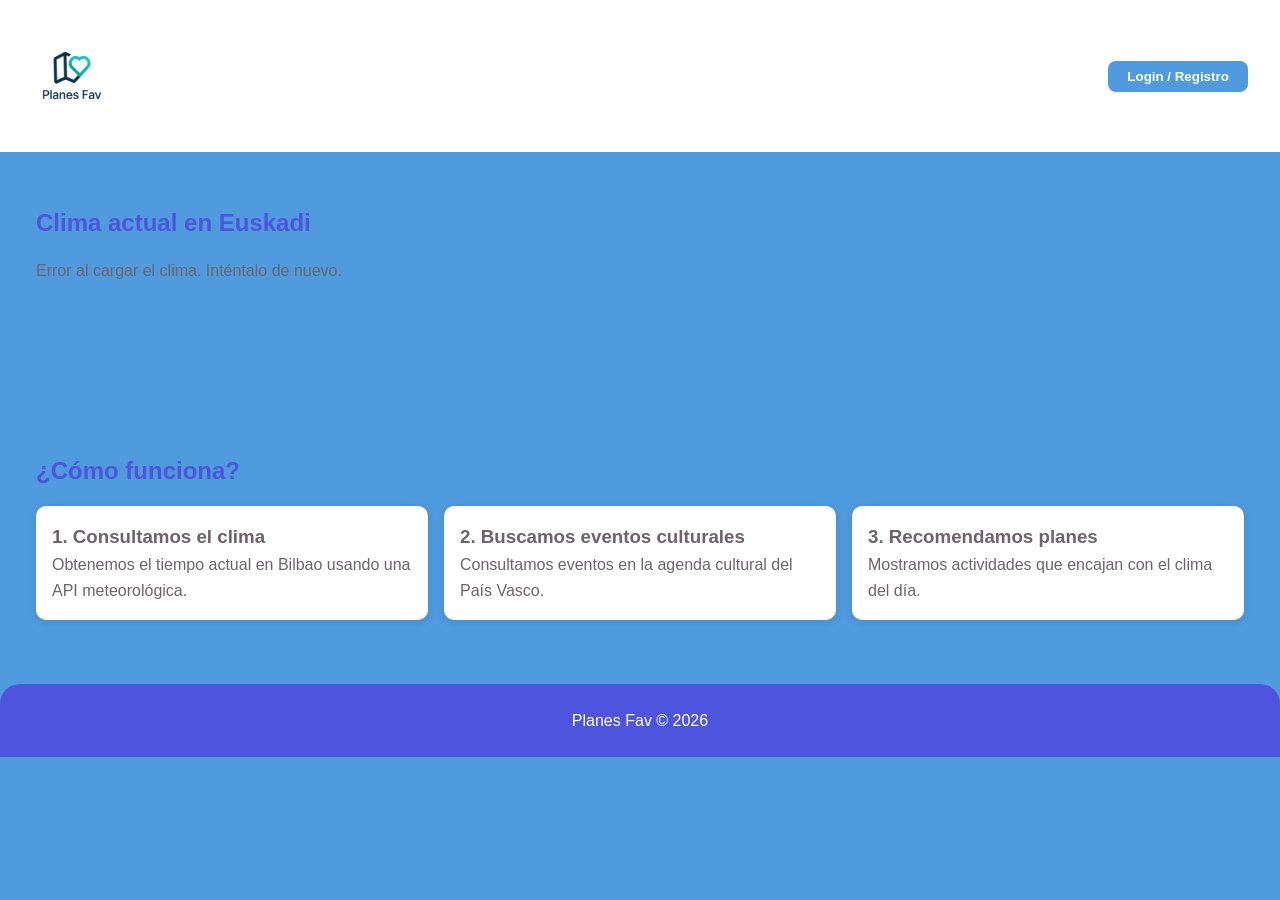
==== index.html @ 7e0f0c66 "Merge remote-tracking branch 'origin/dev' into PLANES-6/login" ====
<!DOCTYPE html>
<html lang="es">

<head>
  <meta charset="UTF-8">
  <meta name="viewport" content="width=device-width, initial-scale=1.0">
  <title>Planes Fav</title>

  <link rel="icon" type="image/x-icon" href="./assets/favicon.ico">
  <link rel="stylesheet" href="src/css/index.css">
  <link rel="stylesheet" href="src/css/definir-card.css">

</head>

<body>

  <nav class="navbar">

    <div class="nav-left">
      <a href="index.html">
        <img src="assets/img/planes.png" alt="Planes Fav logo" class="logo">
      </a>
    </div>

    <div class="nav-right">
      <button class="login-btn" onclick="location.href='login.html'">Login / Registro</button>
    </div>

  </nav>

  <!-- <section class="hero">
    <h1>Descubre planes culturales según el clima en Euskadi</h1>
    <p>Consulta el tiempo actual y encuentra eventos culturales que se adapten al clima del día.</p>
    <button class="cta-btn" onclick="location.href='eventos.html'">Explorar planes</button>
  </section> -->

  <section id="weather">
    <h2>Clima actual en Euskadi</h2>
    <div id="weather-info">
      <p>Cargando clima...</p>
    </div>
  </section>

  <main id="view-container">
  </main>

  <section id="about">
    <h2>¿Cómo funciona?</h2>
    <div class="steps">
      <div class="step">
        <h3>1. Consultamos el clima</h3>
        <p>Obtenemos el tiempo actual en Bilbao usando una API meteorológica.</p>
      </div>
      <div class="step">
        <h3>2. Buscamos eventos culturales</h3>
        <p>Consultamos eventos en la agenda cultural del País Vasco.</p>
      </div>
      <div class="step">
        <h3>3. Recomendamos planes</h3>
        <p>Mostramos actividades que encajan con el clima del día.</p>
      </div>
    </div>
  </section>

  <footer>
    <p>Planes Fav © 2026</p>
  </footer>

  <script type="module" src="src/js/index.js"></script>
  <script type="module" src="src/js/definir-card.js"></script>



</body>

</html>
---- src/css/index.css ----
:root {
  --primary: #145996;
  --secondary: #4F9BDE;
  --bg-card: #ffffff;
  --text-main: #6E636B;
  --font-main: 'Arial', sans-serif;
}

/* Reset básico */
* {
  margin: 0;
  padding: 0;
  box-sizing: border-box;
}

body {
  font-family: var(--font-main);
  color: var(--text-main);
  line-height: 1.6;
  background-color: var(--bg-card);
}

/* NAVBAR */
.navbar {
  display: flex;
  justify-content: space-between;
  align-items: center;
  padding: 0.5rem 1rem;
  background-color: var(--bg-card);
  color: var(--primary);
}

.nav-left a {
  display: flex;
  align-items: center;
}

.nav-left .logo {
  width: 135px;
  height: auto;
  object-fit: contain;
}

.nav-right a {
  display: flex;
  align-items: center;
  text-decoration: none;
}


.login-btn {
  background-color: var(--secondary);
  color: white;
  border: none;
  padding: 0.5rem 1.2rem;
  border-radius: 8px;
  cursor: pointer;
  font-weight: bold;
  transition: 0.3s;
}

.login-btn:hover {
  background-color: #3a7ac1;
}

/* HERO */
.hero {
  text-align: center;
  max-width: 100%;
  padding: 4rem 1rem;
  margin: 0;
  background: #4F9BDE;
  color: white;
  border-radius: 0 0 20px 20px;
}

.hero h1 {
  font-size: 2.2rem;
  margin-bottom: 1rem;
}

.hero p {
  font-size: 1rem;
  margin-bottom: 1.5rem;
}

.cta-btn {
  background-color: var(--primary);
  color: white;
  border: none;
  margin-top: 15px;
  padding: 0.8rem 1.8rem;
  border-radius: 8px;
  cursor: pointer;
  font-weight: bold;
  transition: 0.3s;
}

.cta-btn:hover {
  background-color: #3a7ac1;
}

/* SECCIONES */
section {
  padding: 2rem 1rem;
  max-width: 100%;
  margin: 20px;
}

h2 {
  color: var(--primary);
  margin-bottom: 1rem;
  text-align: left;
}

.steps {
  display: flex;
  flex-direction: column;
  gap: 1rem;
}

.step {
  background-color: var(--bg-card);
  padding: 1rem;
  border-radius: 10px;
  box-shadow: 0px 2px 8px rgba(0, 0, 0, 0.1);
}

/* FOOTER */
footer {
  text-align: center;
  padding: 1.5rem;
  background-color: var(--primary);
  color: white;
  margin-top: 2rem;
  border-top-left-radius: 20px;
  border-top-right-radius: 20px;
}

/* RESPONSIVE */
@media(min-width: 768px) {
  .steps {
    flex-direction: row;
    justify-content: space-between;
  }

  .step {
    flex: 1;
  }

  .hero h1 {
    font-size: 2.8rem;
  }

  .hero p {
    font-size: 1.2rem;
  }

  .cta-btn {
    font-size: 1rem;
    padding: 0.8rem 2rem;
  }
}

@media(max-width: 480px) {
  .navbar {
    flex-direction: column;
    gap: 0.5rem;
    padding: 1rem;
  }

  .nav-left,
  .nav-right {
    justify-content: center;
  }

  .hero h1 {
    font-size: 1.6rem;
  }

  .hero p {
    font-size: 0.95rem;
  }

  .cta-btn,
  .login-btn {
    width: 100%;
    text-align: center;
  }
}
---- src/css/definir-card.css ----
:root {
    --primary: #4F54DE;
    --secondary: #4F9BDE;
    --bg-card: #ffffff;
    --text-main: #6E636B;

}

/* Diseño para Móvil (Base) */
body {
    background: var(--secondary);
}

.card {
    background: var(--bg-card);
    border-radius: 1rem;
    overflow: hidden;
    box-shadow: 0 10px 15px -3px rgba(0, 0, 0, 0.1);
    display: flex;
    flex-direction: column;
    margin: 1rem;
}

.card-header {
    position: relative;
    height: 200px;
}

.card-img {
    width: 100%;
    height: 100%;
    object-fit: cover;
}

.card-content {
    display: flex;
    flex-direction: column;
    position: relative;
    padding-top: 30px;
}

.card-title {
    order: 1;
    margin-top: 0;
    font-size: 1.2rem;
    font-weight: bold;
}

.card-location {
    order: 2;
    position: absolute;
    bottom: 35px;
    margin: 0;
    font-size: 1rem;
}

.card-date {
    order: 3;
    margin-top: 15px;
    font-size: 0.85rem;
}

.type-event {
    width: 10%;
    position: absolute;
    bottom: 10px;
    left: 10px;
    color: var(--bg-card);
    display: flex;
    align-items: center;
}

/* Badge de iconFav */
.icon-fav {
    width: 7%;
    position: absolute;
    top: 10px;
    right: 10px;
    color: var(--bg-card);
    background: var(--secondary);
    padding: 0.5rem;
    border-radius: 0.75rem;
    display: flex;
    align-items: center;
    cursor: pointer;
    user-select: none;
    transition: transform 0.2s transition;
}

.icon-fav svg {
    transition: all 0.3s ease;
    cursor: pointer;
    fill: none;
    stroke: currentColor;
}

/* Estado cuando se hace clic (Activo) */
.icon-fav.active {
    background: #ff4b5c;
    border-color: #ff4b5c;
}

.icon-fav.active svg {
    fill: white;
    stroke: white;
    transform: scale(1.2);
}

/* Ajustes para Desktop */

#view-container {
    display: grid;
    grid-template-columns: repeat(auto-fill, minmax(280px, 1fr));
    gap: 2rem;
    padding: 2rem;
    max-width: 1200px;
    margin: 0 auto;
}


@media (min-width: 768px) {
    .card {
        margin: 0;
        transition: transform 0.3s ease;
    }

    .card:hover {
        transform: translateY(-5px);
    }
}

/* NAVBAR */
.navbar {
    display: flex;
    justify-content: space-between;
    align-items: center;
    padding: 1rem 2rem;
    background-color: var(--bg-card);
    color: var(--primary);
}

.nav-left a {
    display: flex;
    align-items: center;
}

.nav-left .logo {
    width: 80px;
    height: auto;
    object-fit: contain;
}

.nav-right {
    display: flex;
    align-items: center;
}

.login-btn {
    background-color: var(--secondary);
    color: white;
    border: none;
    padding: 0.5rem 1.2rem;
    border-radius: 8px;
    cursor: pointer;
    font-weight: bold;
    transition: 0.3s;
}

.login-btn:hover {
    background-color: #3a7ac1;
}

/* FOOTER */
footer {
    text-align: center;
    padding: 1.5rem;
    background-color: var(--primary);
    color: white;
    margin-top: 2rem;
    border-top-left-radius: 20px;
    border-top-right-radius: 20px;
}
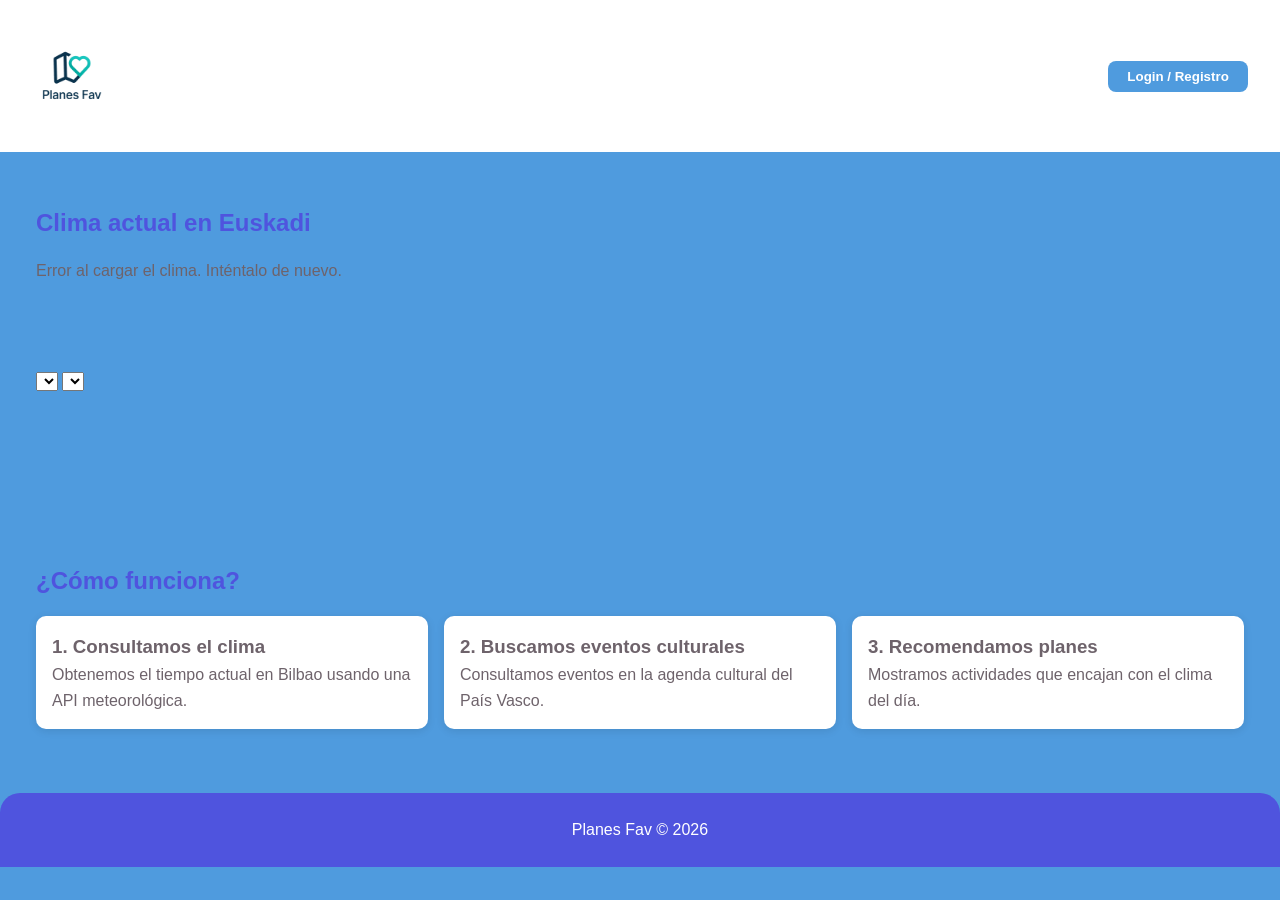
==== commit 30b8cbff: "cambios genericos" ====
--- a/index.html
+++ b/index.html
@@ -41,6 +41,13 @@
     </div>
   </section>
 
+  <section id="filter">
+    <select id="type"></select>
+    <select id="municipalities"></select>
+    <div id="date-filter"></div>
+  </section>
+
+
   <main id="view-container">
   </main>
 
@@ -66,10 +73,9 @@
     <p>Planes Fav © 2026</p>
   </footer>
 
-  <script type="module" src="src/js/index.js"></script>
-  <script type="module" src="src/js/definir-card.js"></script>
+  <script type="module" src="./src/js/index.js"></script>
 
-
+  <script type="module" src="./src/js/eventSearcher.js"></script>
 
 </body>
 
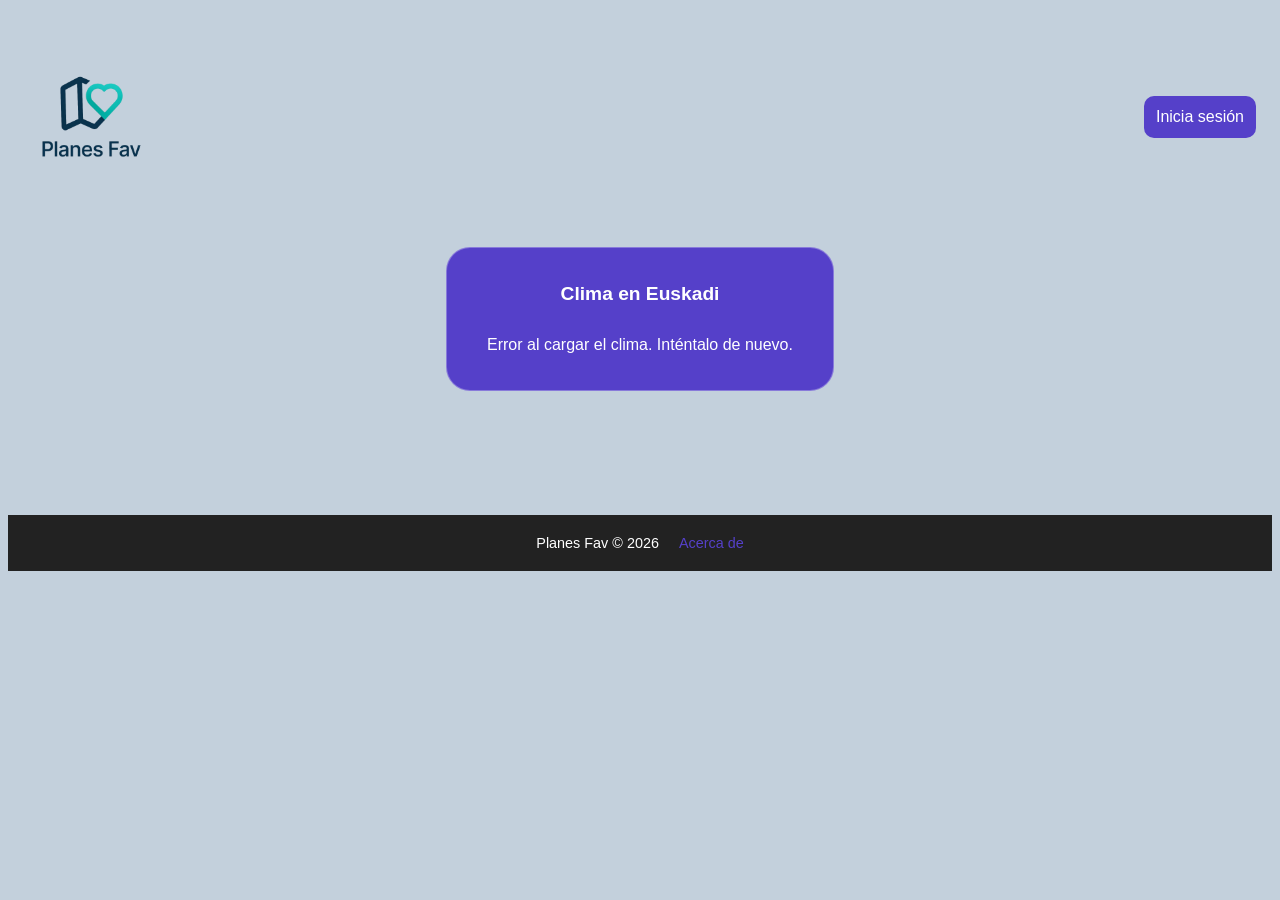
==== commit 95a6d465: "Cambaiar estilos del proyecto" ====
--- a/index.html
+++ b/index.html
@@ -8,7 +8,7 @@
 
   <link rel="icon" type="image/x-icon" href="./assets/favicon.ico">
   <link rel="stylesheet" href="src/css/index.css">
-  <link rel="stylesheet" href="src/css/definir-card.css">
+  <link rel="stylesheet" href="src/css/card.css">
 
 </head>
 
@@ -23,59 +23,27 @@
     </div>
 
     <div class="nav-right">
-      <button class="login-btn" onclick="location.href='login.html'">Login / Registro</button>
+      <button onclick="location.href='login.html'">Inicia sesión</button>
     </div>
 
   </nav>
 
-  <!-- <section class="hero">
-    <h1>Descubre planes culturales según el clima en Euskadi</h1>
-    <p>Consulta el tiempo actual y encuentra eventos culturales que se adapten al clima del día.</p>
-    <button class="cta-btn" onclick="location.href='eventos.html'">Explorar planes</button>
-  </section> -->
-
-  <section id="weather">
-    <h2>Clima actual en Euskadi</h2>
-    <div id="weather-info">
-      <p>Cargando clima...</p>
-    </div>
-  </section>
-
-  <section id="filter">
-    <select id="type"></select>
-    <select id="municipalities"></select>
-    <div id="date-filter"></div>
-  </section>
-
-
-  <main id="view-container">
-  </main>
-
-  <section id="about">
-    <h2>¿Cómo funciona?</h2>
-    <div class="steps">
-      <div class="step">
-        <h3>1. Consultamos el clima</h3>
-        <p>Obtenemos el tiempo actual en Bilbao usando una API meteorológica.</p>
-      </div>
-      <div class="step">
-        <h3>2. Buscamos eventos culturales</h3>
-        <p>Consultamos eventos en la agenda cultural del País Vasco.</p>
-      </div>
-      <div class="step">
-        <h3>3. Recomendamos planes</h3>
-        <p>Mostramos actividades que encajan con el clima del día.</p>
+  <section id="weather" class="weather-section">
+    <div class="weather-card">
+      <h2>Clima en Euskadi</h2>
+      <div id="weather-info" class="weather-content">
+        <p>Cargando clima...</p>
       </div>
     </div>
   </section>
 
-  <footer>
-    <p>Planes Fav © 2026</p>
-  </footer>
+  <main id="view-container"> </main>
 
-  <script type="module" src="./src/js/index.js"></script>
+  <footer class="footer" id="footer"> </footer>
 
-  <script type="module" src="./src/js/eventSearcher.js"></script>
+  <script type="module" src="src/js/index.js"></script>
+  <script type="module" src="src/js/definir-card.js"></script>
+  <script type="module" src="src/components/footer.js"></script>
 
 </body>
 
--- a/src/css/index.css
+++ b/src/css/index.css
@@ -1,24 +1,5 @@
-:root {
-  --primary: #145996;
-  --secondary: #4F9BDE;
-  --bg-card: #ffffff;
-  --text-main: #6E636B;
-  --font-main: 'Arial', sans-serif;
-}
+@import url('styles.css');
 
-/* Reset básico */
-* {
-  margin: 0;
-  padding: 0;
-  box-sizing: border-box;
-}
-
-body {
-  font-family: var(--font-main);
-  color: var(--text-main);
-  line-height: 1.6;
-  background-color: var(--bg-card);
-}
 
 /* NAVBAR */
 .navbar {
@@ -26,8 +7,6 @@
   justify-content: space-between;
   align-items: center;
   padding: 0.5rem 1rem;
-  background-color: var(--bg-card);
-  color: var(--primary);
 }
 
 .nav-left a {
@@ -44,123 +23,73 @@
 .nav-right a {
   display: flex;
   align-items: center;
-  text-decoration: none;
-}
-
-
-.login-btn {
-  background-color: var(--secondary);
-  color: white;
-  border: none;
-  padding: 0.5rem 1.2rem;
-  border-radius: 8px;
-  cursor: pointer;
-  font-weight: bold;
-  transition: 0.3s;
-}
-
-.login-btn:hover {
-  background-color: #3a7ac1;
-}
-
-/* HERO */
-.hero {
-  text-align: center;
-  max-width: 100%;
-  padding: 4rem 1rem;
-  margin: 0;
-  background: #4F9BDE;
-  color: white;
-  border-radius: 0 0 20px 20px;
-}
-
-.hero h1 {
-  font-size: 2.2rem;
-  margin-bottom: 1rem;
-}
-
-.hero p {
-  font-size: 1rem;
-  margin-bottom: 1.5rem;
-}
-
-.cta-btn {
-  background-color: var(--primary);
-  color: white;
-  border: none;
-  margin-top: 15px;
-  padding: 0.8rem 1.8rem;
-  border-radius: 8px;
-  cursor: pointer;
-  font-weight: bold;
-  transition: 0.3s;
-}
-
-.cta-btn:hover {
-  background-color: #3a7ac1;
 }
 
 /* SECCIONES */
-section {
-  padding: 2rem 1rem;
-  max-width: 100%;
-  margin: 20px;
+.weather-section {
+  display: flex;
+  justify-content: center;
+  padding: 20px;
 }
 
-h2 {
-  color: var(--primary);
-  margin-bottom: 1rem;
-  text-align: left;
+.weather-card {
+  background: var(--primary);
+  backdrop-filter: blur(8px);
+  border-radius: 24px;
+  padding: 20px 40px;
+  color: var(--bg-card);
+  border: 1px solid rgba(255, 255, 255, 0.3);
+  text-align: center;
 }
 
-.steps {
+.weather-card h2 {
+  font-size: 1.2rem;
+  margin-bottom: 15px;
+  font-weight: 600;
+}
+
+.weather-content {
+  display: flex;
+  gap: 30px;
+  justify-content: center;
+  align-items: center;
+}
+
+.weather-item {
   display: flex;
   flex-direction: column;
-  gap: 1rem;
+  gap: 4px;
 }
 
-.step {
-  background-color: var(--bg-card);
-  padding: 1rem;
-  border-radius: 10px;
-  box-shadow: 0px 2px 8px rgba(0, 0, 0, 0.1);
+.weather-item .label {
+  font-size: 0.7rem;
+  text-transform: uppercase;
+  letter-spacing: 1px;
+  opacity: 0.8;
+}
+
+.weather-item .value {
+  font-size: 1.1rem;
+  font-weight: 600;
 }
 
 /* FOOTER */
-footer {
-  text-align: center;
-  padding: 1.5rem;
-  background-color: var(--primary);
-  color: white;
-  margin-top: 2rem;
-  border-top-left-radius: 20px;
-  border-top-right-radius: 20px;
+.footer {
+  display: flex;
+  justify-content: center;
+  align-items: center;
+  gap: 20px;
+  padding: 20px;
+  margin-top: 40px;
+  background: #222;
+  color: #fff;
+  font-size: 0.9rem;
 }
 
-/* RESPONSIVE */
-@media(min-width: 768px) {
-  .steps {
-    flex-direction: row;
-    justify-content: space-between;
-  }
+.footer p {
+  margin: 0;
+}
 
-  .step {
-    flex: 1;
-  }
-
-  .hero h1 {
-    font-size: 2.8rem;
-  }
-
-  .hero p {
-    font-size: 1.2rem;
-  }
-
-  .cta-btn {
-    font-size: 1rem;
-    padding: 0.8rem 2rem;
-  }
-}
 
 @media(max-width: 480px) {
   .navbar {
@@ -174,15 +103,6 @@
     justify-content: center;
   }
 
-  .hero h1 {
-    font-size: 1.6rem;
-  }
-
-  .hero p {
-    font-size: 0.95rem;
-  }
-
-  .cta-btn,
   .login-btn {
     width: 100%;
     text-align: center;
--- a/src/css/card.css
+++ b/src/css/card.css
@@ -0,0 +1,174 @@
+@import url('styles.css');
+
+.card {
+    background: var(--bg-card);
+    border-radius: 20px;
+    overflow: hidden;
+    box-shadow: 0 10px 25px rgba(0, 0, 0, 0.1);
+    margin: 15px;
+    font-family: sans-serif;
+}
+
+.card-header {
+    position: relative;
+    height: 200px;
+}
+
+.card-img {
+    width: 100%;
+    height: 100%;
+    object-fit: cover;
+}
+
+.icon-fav {
+    position: absolute;
+    top: 15px;
+    right: 15px;
+    background: rgba(255, 255, 255, 0.8);
+    padding: 8px;
+    border-radius: 50%;
+    width: 35px;
+    height: 35px;
+    display: flex;
+    align-items: center;
+}
+
+.icon-fav svg {
+    transition: all 0.3s ease;
+    cursor: pointer;
+    fill: none;
+    stroke: currentColor;
+}
+
+.icon-fav.active {
+    background: var(--icon-fav);
+    border-color: var(--icon-fav);
+}
+
+.icon-fav.active svg {
+    fill: var(--bg-card);
+    stroke: var(--bg-card);
+    transform: scale(1.2);
+}
+
+.type-badge {
+    position: absolute;
+    bottom: 15px;
+    left: 15px;
+    background: var(--primary);
+    color: var(--bg-card);
+    padding: 4px 12px;
+    border-radius: 10px;
+    font-size: 0.8rem;
+    font-weight: bold;
+}
+
+.card-content {
+    padding: 20px;
+}
+
+.card-title-details {
+    margin: 0;
+    font-size: 1.4rem;
+    color: var(--text-main);
+}
+
+.card-title {
+    font-size: 1.4rem;
+    color: var(--text-main);
+    margin: 0;
+    line-height: 1.2;
+    display: -webkit-box;
+    line-clamp: 1;
+    -webkit-line-clamp: 2;
+    -webkit-box-orient: vertical;
+    overflow: hidden;
+    text-overflow: ellipsis;
+}
+
+.card-location {
+    color: var(--text-main);
+    font-size: 0.9rem;
+    margin: 5px 0 15px 0;
+}
+
+.card-dates {
+    display: flex;
+    justify-content: space-between;
+    align-items: center;
+    background: var(--text-light);
+    padding: 10px;
+    border-radius: 12px;
+    margin-bottom: 15px;
+}
+
+.card-date {
+    order: 3;
+    margin-top: 15px;
+    font-size: 0.85rem;
+}
+
+.date-item {
+    display: flex;
+    flex-direction: column;
+    text-align: center;
+    flex: 1;
+}
+
+.date-item small {
+    font-size: 0.6rem;
+    color: var(--text-light);
+    letter-spacing: 1px;
+}
+
+.date-item span {
+    font-size: 0.85rem;
+    font-weight: bold;
+    color: var(--text-main);
+}
+
+.date-sep {
+    width: 1px;
+    height: 20px;
+    background: #d1d5db;
+}
+
+.card-description {
+    font-size: 0.95rem;
+    line-height: 1.5;
+    color: #4b5563;
+    margin-bottom: 20px;
+}
+
+.card-footer {
+    display: flex;
+    justify-content: space-between;
+    align-items: center;
+    border-top: 1px solid var(--text-light);
+    padding-top: 15px;
+}
+
+.price-tag {
+    font-size: 1.2rem;
+    font-weight: 800;
+    color: var(--primary);
+}
+
+.btn-buy {
+    background: var(--primary);
+    color: var(--bg-card);
+    ;
+    text-decoration: none;
+    padding: 10px 20px;
+    border-radius: 10px;
+    font-weight: bold;
+}
+
+#view-container {
+    display: grid;
+    grid-template-columns: repeat(auto-fill, minmax(280px, 1fr));
+    gap: 2rem;
+    padding: 2rem;
+    max-width: 1200px;
+    margin: 0 auto;
+}
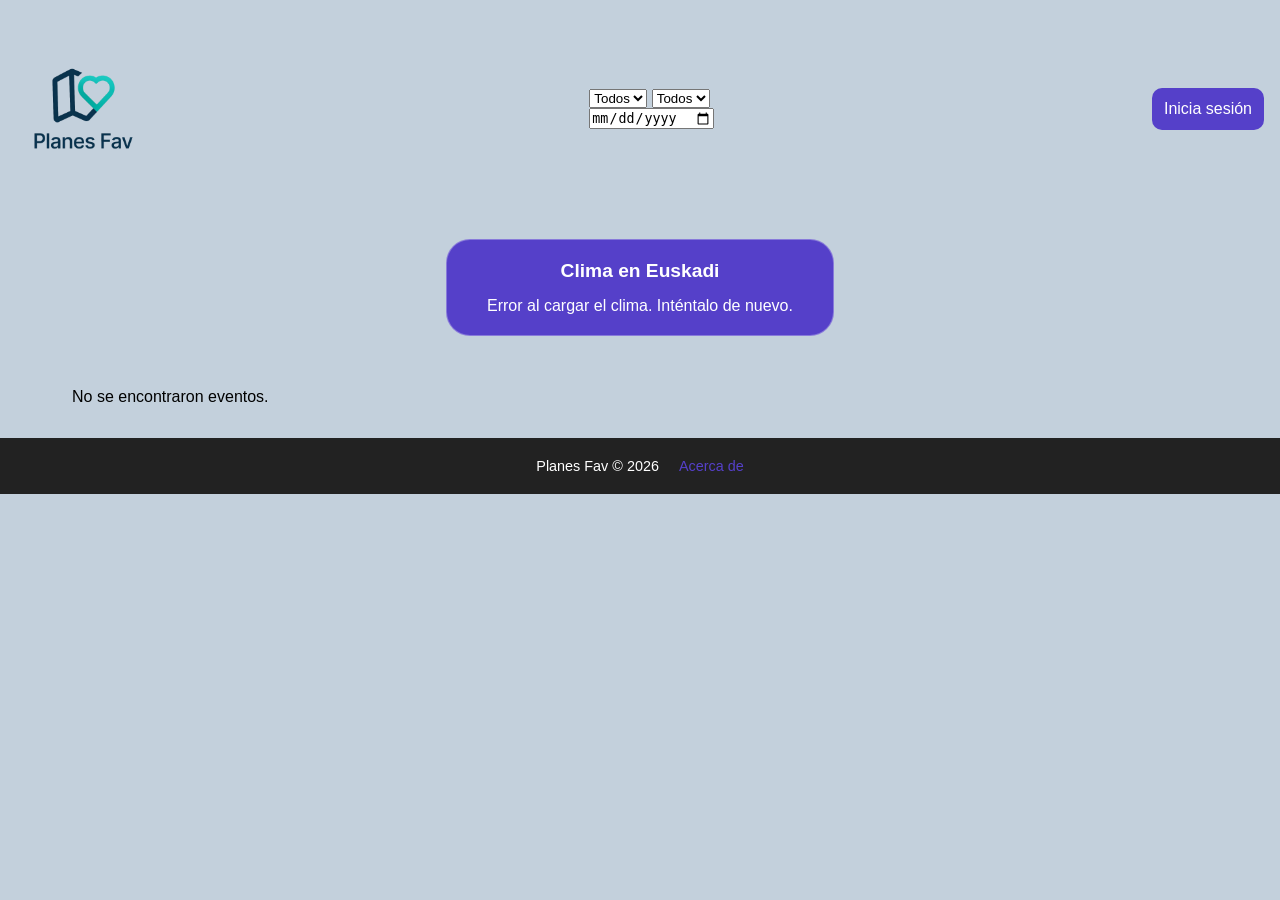
==== commit a35ccf2e: "Cambaiar estilos del proyecto" ====
--- a/index.html
+++ b/index.html
@@ -21,7 +21,11 @@
         <img src="assets/img/planes.png" alt="Planes Fav logo" class="logo">
       </a>
     </div>
-
+    <section id="filter">
+      <select id="type"></select>
+      <select id="municipalities"></select>
+      <div id="date-filter"></div>
+    </section>
     <div class="nav-right">
       <button onclick="location.href='login.html'">Inicia sesión</button>
     </div>
@@ -44,6 +48,8 @@
   <script type="module" src="src/js/index.js"></script>
   <script type="module" src="src/js/definir-card.js"></script>
   <script type="module" src="src/components/footer.js"></script>
+  <script type="module" src="./src/js/eventSearcher.js"></script>
+
 
 </body>
 
--- a/src/css/index.css
+++ b/src/css/index.css
@@ -80,7 +80,7 @@
   align-items: center;
   gap: 20px;
   padding: 20px;
-  margin-top: 40px;
+  margin-top: auto;
   background: #222;
   color: #fff;
   font-size: 0.9rem;
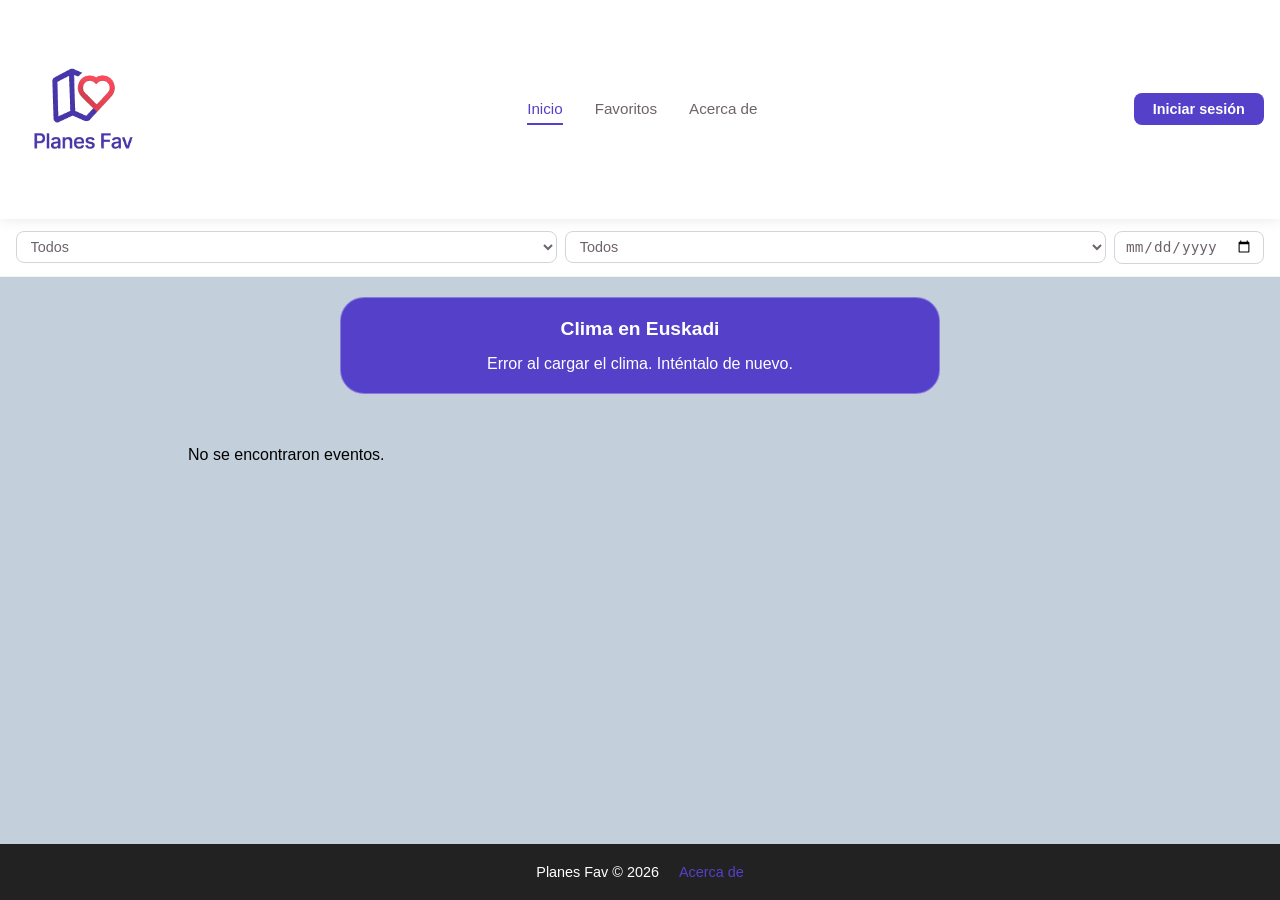
==== commit 55031f13: "Añade página de favoritos (favorites.html) y conecta con lógica de favoritos para renderizar cards  " ====
--- a/index.html
+++ b/index.html
@@ -4,33 +4,24 @@
 <head>
   <meta charset="UTF-8">
   <meta name="viewport" content="width=device-width, initial-scale=1.0">
-  <title>Planes Fav</title>
+  <title>Home</title>
 
   <link rel="icon" type="image/x-icon" href="./assets/favicon.ico">
+  <link rel="stylesheet" href="src/css/styles.css">
+  <link rel="stylesheet" href="src/css/nav.css">
   <link rel="stylesheet" href="src/css/index.css">
   <link rel="stylesheet" href="src/css/card.css">
-
 </head>
 
 <body>
 
-  <nav class="navbar">
+  <nav class="navbar" id="navbar"></nav>
 
-    <div class="nav-left">
-      <a href="index.html">
-        <img src="assets/img/planes.png" alt="Planes Fav logo" class="logo">
-      </a>
-    </div>
-    <section id="filter">
-      <select id="type"></select>
-      <select id="municipalities"></select>
-      <div id="date-filter"></div>
-    </section>
-    <div class="nav-right">
-      <button onclick="location.href='login.html'">Inicia sesión</button>
-    </div>
-
-  </nav>
+  <section id="filter" class="filter-bar">
+    <select id="type"></select>
+    <select id="municipalities"></select>
+    <div id="date-filter"></div>
+  </section>
 
   <section id="weather" class="weather-section">
     <div class="weather-card">
@@ -41,16 +32,16 @@
     </div>
   </section>
 
-  <main id="view-container"> </main>
+  <main id="view-container"></main>
 
-  <footer class="footer" id="footer"> </footer>
+  <footer class="footer" id="footer"></footer>
 
+  <script src="src/components/nav.js"></script>
   <script type="module" src="src/js/index.js"></script>
   <script type="module" src="src/js/definir-card.js"></script>
   <script type="module" src="src/components/footer.js"></script>
   <script type="module" src="./src/js/eventSearcher.js"></script>
 
-
 </body>
 
 </html>
--- a/src/css/styles.css
+++ b/src/css/styles.css
@@ -0,0 +1,52 @@
+:root {
+    --primary: #5540C9;
+    --secondary: #c3d0dc;
+    --bg-btn-hover: #6366f1;
+    --bg-card: #ffffff;
+    --text-main: #6E636B;
+    --text-light: #f3f4f6;
+    --icon-fav: #ff4b5c;
+}
+
+* {
+    box-sizing: border-box;
+    padding: 0;
+    margin: 0;
+}
+
+body {
+    background: var(--secondary);
+    font-family: sans-serif;
+    min-height: 100vh;
+    display: flex;
+    flex-direction: column;
+}
+
+main,
+.page-main {
+    flex: 1;
+}
+
+button {
+    width: 100%;
+    padding: 12px;
+    background-color: var(--primary);
+    color: var(--bg-card);
+    border: none;
+    border-radius: 10px;
+    cursor: pointer;
+    font-size: 16px;
+}
+
+button:hover {
+    background-color: var(--bg-btn-hover);
+}
+
+a {
+    color: var(--primary);
+    text-decoration: none;
+}
+
+a:hover {
+    color: var(--bg-btn-hover);
+}
--- a/src/css/nav.css
+++ b/src/css/nav.css
@@ -0,0 +1,113 @@
+.navbar {
+    display: flex;
+    justify-content: space-between;
+    align-items: center;
+    padding: 0.75rem 2rem;
+    background: var(--bg-card);
+    box-shadow: 0 2px 12px rgba(0, 0, 0, 0.08);
+    position: sticky;
+    top: 0;
+    z-index: 100;
+}
+
+.nav-left .logo {
+    width: 120px;
+    height: auto;
+    object-fit: contain;
+    display: block;
+}
+
+.nav-links {
+    display: flex;
+    gap: 2rem;
+    align-items: center;
+}
+
+.nav-links a {
+    color: var(--text-main);
+    font-weight: 500;
+    font-size: 0.95rem;
+    padding: 0.4rem 0;
+    border-bottom: 2px solid transparent;
+    transition: 0.2s;
+}
+
+.nav-links a:hover,
+.nav-links a.active {
+    color: var(--primary);
+    border-bottom-color: var(--primary);
+}
+
+.nav-right {
+    display: flex;
+    align-items: center;
+    gap: 1rem;
+}
+
+.nav-user {
+    display: flex;
+    align-items: center;
+    gap: 0.75rem;
+}
+
+.nav-username {
+    font-size: 0.9rem;
+    color: var(--text-main);
+    font-weight: 500;
+}
+
+.btn-login,
+.btn-logout {
+    width: auto;
+    padding: 0.5rem 1.2rem;
+    font-size: 0.9rem;
+    border-radius: 8px;
+    cursor: pointer;
+    font-weight: 600;
+    transition: 0.2s;
+}
+
+.btn-login {
+    background: var(--primary);
+    color: var(--bg-card);
+    border: none;
+}
+
+.btn-login:hover {
+    background: var(--bg-btn-hover);
+}
+
+.btn-logout {
+    background: transparent;
+    color: var(--primary);
+    border: 2px solid var(--primary);
+}
+
+.btn-logout:hover {
+    background: var(--primary);
+    color: var(--bg-card);
+}
+
+@media (max-width: 600px) {
+    .navbar {
+        flex-wrap: wrap;
+        gap: 0.75rem;
+        padding: 0.75rem 1rem;
+    }
+
+    .nav-links {
+        order: 3;
+        width: 100%;
+        justify-content: center;
+        gap: 1.5rem;
+    }
+
+    .nav-left,
+    .nav-right {
+        flex: 1;
+    }
+
+    .nav-right {
+        justify-content: flex-end;
+    }
+}
--- a/src/css/index.css
+++ b/src/css/index.css
@@ -1,7 +1,5 @@
 @import url('styles.css');
 
-
-/* NAVBAR */
 .navbar {
   display: flex;
   justify-content: space-between;
@@ -25,7 +23,28 @@
   align-items: center;
 }
 
-/* SECCIONES */
+.filter-bar {
+  display: flex;
+  flex-wrap: wrap;
+  gap: 0.5rem;
+  align-items: center;
+  padding: 0.75rem 1rem;
+  background: var(--bg-card);
+  border-bottom: 1px solid var(--text-light);
+}
+ 
+.filter-bar select,
+.filter-bar input[type="date"] {
+  flex: 1 1 140px;
+  min-width: 0;
+  padding: 0.4rem 0.6rem;
+  border: 1px solid #d1d5db;
+  border-radius: 8px;
+  font-size: 0.9rem;
+  background: white;
+  color: var(--text-main);
+}
+
 .weather-section {
   display: flex;
   justify-content: center;
@@ -40,6 +59,8 @@
   color: var(--bg-card);
   border: 1px solid rgba(255, 255, 255, 0.3);
   text-align: center;
+  width: 100%;
+  max-width: 600px;
 }
 
 .weather-card h2 {
@@ -73,7 +94,6 @@
   font-weight: 600;
 }
 
-/* FOOTER */
 .footer {
   display: flex;
   justify-content: center;
@@ -90,8 +110,7 @@
   margin: 0;
 }
 
-
-@media(max-width: 480px) {
+@media(max-width: 540px) {
   .navbar {
     flex-direction: column;
     gap: 0.5rem;
@@ -107,4 +126,24 @@
     width: 100%;
     text-align: center;
   }
+
+  .filter-bar {
+    flex-direction: column;
+    align-items: stretch;
+  }
+ 
+  .filter-bar select,
+  .filter-bar input[type="date"] {
+    width: 100%;
+    flex: unset;
+  }
+
+    .weather-card {
+    padding: 16px 20px;
+  }
+ 
+  .weather-content {
+    gap: 16px;
+  }
+ 
 }
--- a/src/css/card.css
+++ b/src/css/card.css
@@ -157,7 +157,6 @@
 .btn-buy {
     background: var(--primary);
     color: var(--bg-card);
-    ;
     text-decoration: none;
     padding: 10px 20px;
     border-radius: 10px;
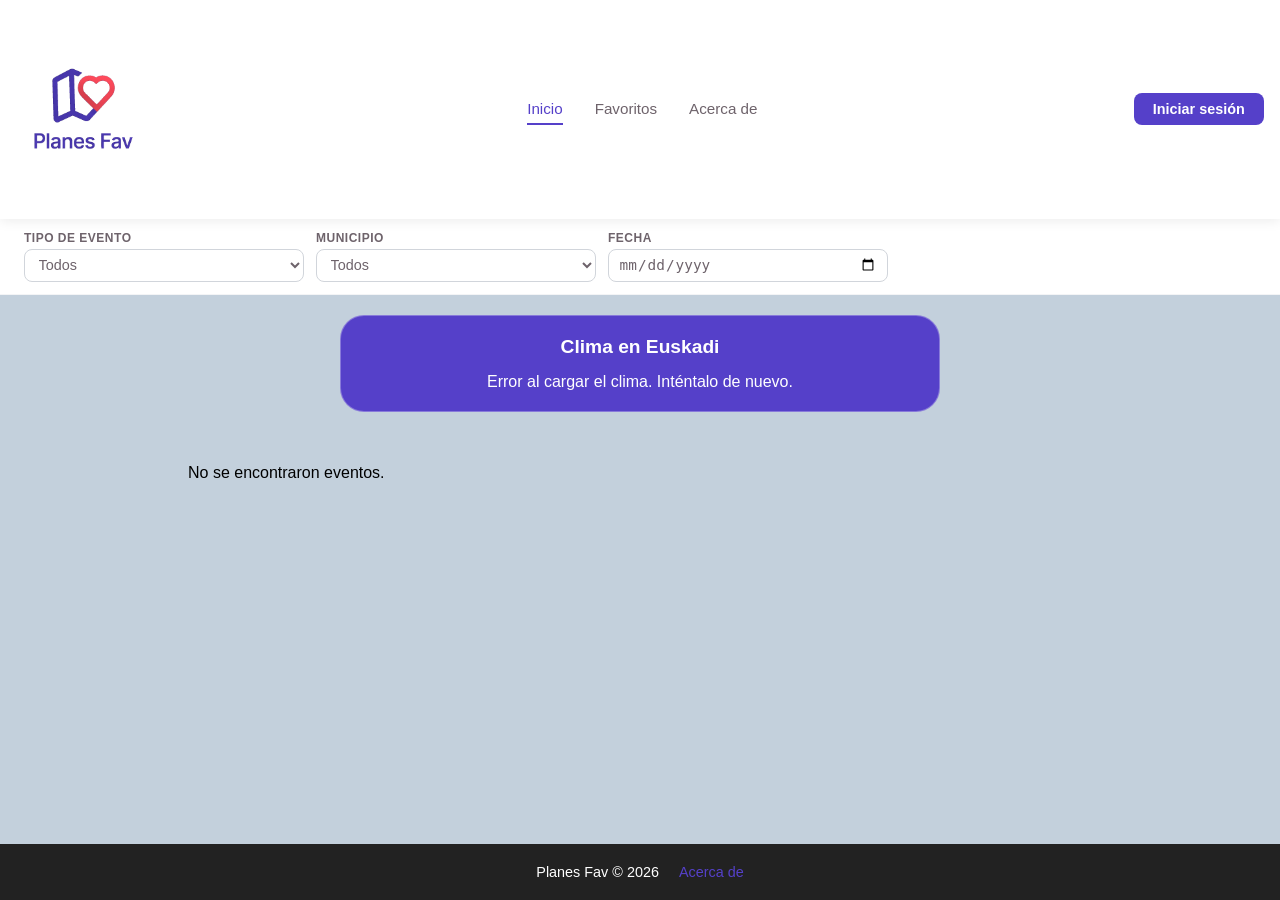
==== commit 8c287e18: "Cambios en estructura html, estilos css y lógica de la app" ====
--- a/index.html
+++ b/index.html
@@ -18,9 +18,18 @@
   <nav class="navbar" id="navbar"></nav>
 
   <section id="filter" class="filter-bar">
-    <select id="type"></select>
-    <select id="municipalities"></select>
-    <div id="date-filter"></div>
+    <label class="filter-label">
+      <span>Tipo de evento</span>
+      <select id="type"></select>
+    </label>
+    <label class="filter-label">
+      <span>Municipio</span>
+      <select id="municipalities"></select>
+    </label>
+    <label class="filter-label">
+      <span>Fecha</span>
+      <div id="date-filter"></div>
+    </label>
   </section>
 
   <section id="weather" class="weather-section">
--- a/src/css/index.css
+++ b/src/css/index.css
@@ -22,21 +22,38 @@
   display: flex;
   align-items: center;
 }
-
 .filter-bar {
   display: flex;
+  flex-direction: row;
   flex-wrap: wrap;
-  gap: 0.5rem;
-  align-items: center;
-  padding: 0.75rem 1rem;
+  gap: 0.75rem;
+  align-items: flex-end;
+  padding: 0.75rem 1.5rem;
   background: var(--bg-card);
   border-bottom: 1px solid var(--text-light);
 }
  
-.filter-bar select,
-.filter-bar input[type="date"] {
-  flex: 1 1 140px;
+.filter-label {
+  display: flex;
+  flex-direction: column;
+  gap: 0.25rem;
+  flex: 1 1 160px;
   min-width: 0;
+  max-width: 280px;
+}
+ 
+.filter-label span {
+  font-size: 0.75rem;
+  font-weight: 600;
+  color: var(--text-main);
+  text-transform: uppercase;
+  letter-spacing: 0.5px;
+}
+ 
+.filter-label select,
+.filter-label input[type="date"],
+.filter-label #date-filter input {
+  width: 100%;
   padding: 0.4rem 0.6rem;
   border: 1px solid #d1d5db;
   border-radius: 8px;
@@ -127,18 +144,17 @@
     text-align: center;
   }
 
-  .filter-bar {
+ .filter-bar {
     flex-direction: column;
-    align-items: stretch;
   }
  
-  .filter-bar select,
-  .filter-bar input[type="date"] {
+  .filter-label {
+    flex: unset;
     width: 100%;
-    flex: unset;
+    max-width: 100%;
   }
-
-    .weather-card {
+  
+  .weather-card {
     padding: 16px 20px;
   }
  
--- a/src/css/card.css
+++ b/src/css/card.css
@@ -170,4 +170,20 @@
     padding: 2rem;
     max-width: 1200px;
     margin: 0 auto;
+}
+
+@media (max-width: 540px) {
+  #view-container {
+    grid-template-columns: 1fr;
+    padding: 1rem;
+  }
+ 
+  .card {
+    margin: 0;
+    width: 100%;
+  }
+ 
+  .card-header {
+    height: 180px;
+  }
 }
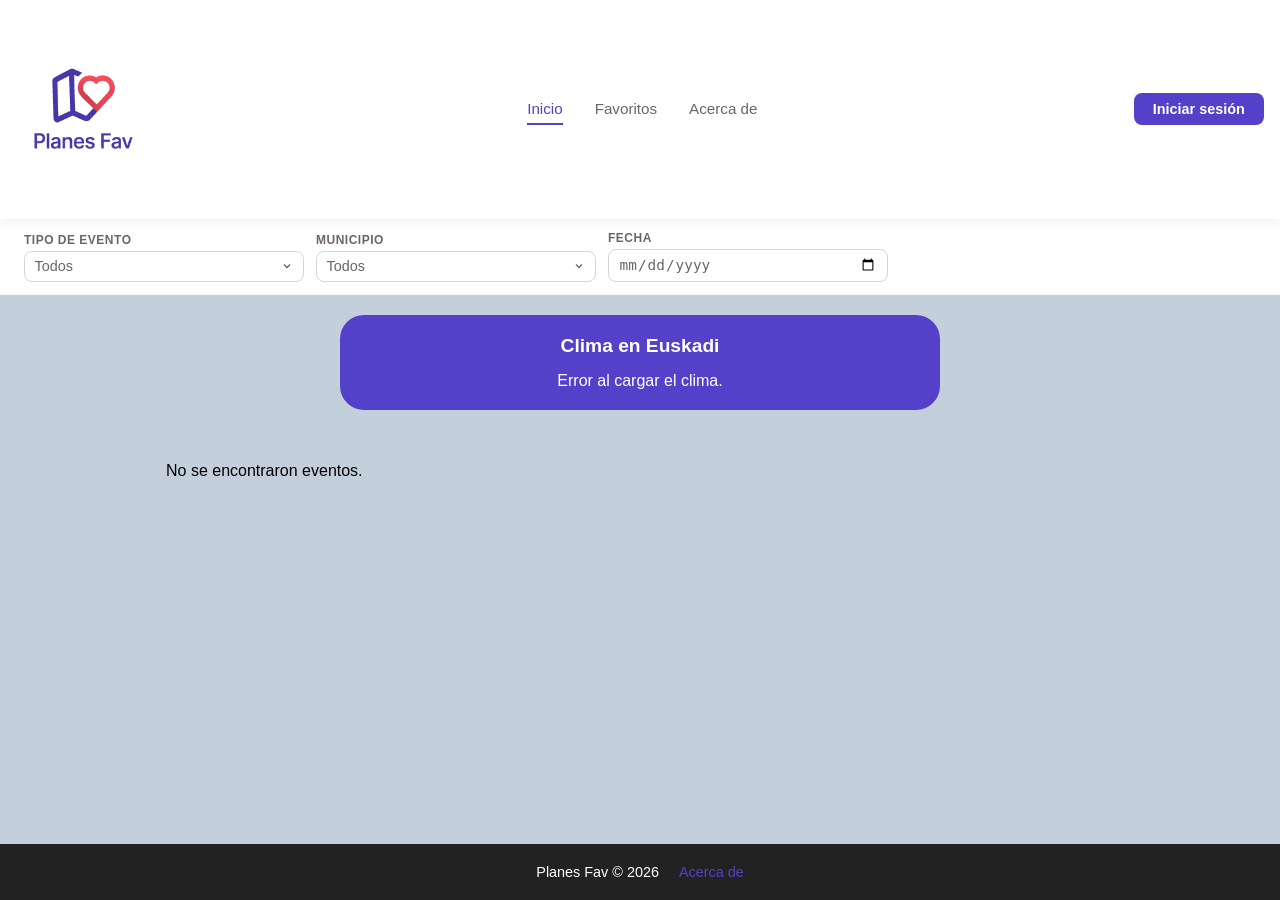
==== commit d9307732: "Mejoras generales: responsive unificado, filtros custom, filtrado por clima, footer fijo, iconos SVG" ====
--- a/index.html
+++ b/index.html
@@ -5,7 +5,7 @@
   <meta charset="UTF-8">
   <meta name="viewport" content="width=device-width, initial-scale=1.0">
   <title>Home</title>
-
+  
   <link rel="icon" type="image/x-icon" href="./assets/favicon.ico">
   <link rel="stylesheet" href="src/css/styles.css">
   <link rel="stylesheet" href="src/css/nav.css">
@@ -20,11 +20,11 @@
   <section id="filter" class="filter-bar">
     <label class="filter-label">
       <span>Tipo de evento</span>
-      <select id="type"></select>
+      <div id="type-container"></div>
     </label>
     <label class="filter-label">
       <span>Municipio</span>
-      <select id="municipalities"></select>
+      <div id="municipalities-container"></div>
     </label>
     <label class="filter-label">
       <span>Fecha</span>
--- a/src/css/index.css
+++ b/src/css/index.css
@@ -1,165 +1,235 @@
 @import url('styles.css');
 
 .navbar {
-  display: flex;
-  justify-content: space-between;
-  align-items: center;
-  padding: 0.5rem 1rem;
-}
-
-.nav-left a {
-  display: flex;
-  align-items: center;
+    display: flex;
+    justify-content: space-between;
+    align-items: center;
+    padding: 0.5rem 1rem;
 }
 
 .nav-left .logo {
-  width: 135px;
-  height: auto;
-  object-fit: contain;
-}
-
-.nav-right a {
-  display: flex;
-  align-items: center;
-}
+    width: 135px;
+    height: auto;
+    object-fit: contain;
+}
+
 .filter-bar {
-  display: flex;
-  flex-direction: row;
-  flex-wrap: wrap;
-  gap: 0.75rem;
-  align-items: flex-end;
-  padding: 0.75rem 1.5rem;
-  background: var(--bg-card);
-  border-bottom: 1px solid var(--text-light);
-}
- 
+    display: flex;
+    flex-direction: row;
+    flex-wrap: wrap;
+    gap: 0.75rem;
+    align-items: flex-end;
+    padding: 0.75rem 1.5rem;
+    background: var(--bg-card);
+    border-bottom: 1px solid var(--text-light);
+}
+
 .filter-label {
-  display: flex;
-  flex-direction: column;
-  gap: 0.25rem;
-  flex: 1 1 160px;
-  min-width: 0;
-  max-width: 280px;
-}
- 
+    display: flex;
+    flex-direction: column;
+    gap: 0.25rem;
+    flex: 1 1 160px;
+    min-width: 0;
+    max-width: 280px;
+}
+
 .filter-label span {
-  font-size: 0.75rem;
-  font-weight: 600;
-  color: var(--text-main);
-  text-transform: uppercase;
-  letter-spacing: 0.5px;
-}
- 
+    font-size: 0.75rem;
+    font-weight: 600;
+    color: var(--text-main);
+    text-transform: uppercase;
+    letter-spacing: 0.5px;
+}
+
 .filter-label select,
 .filter-label input[type="date"],
 .filter-label #date-filter input {
-  width: 100%;
-  padding: 0.4rem 0.6rem;
-  border: 1px solid #d1d5db;
-  border-radius: 8px;
-  font-size: 0.9rem;
-  background: white;
-  color: var(--text-main);
+    width: 100%;
+    padding: 0.4rem 0.6rem;
+    border: 1px solid #d1d5db;
+    border-radius: 8px;
+    font-size: 0.9rem;
+    background: white;
+    color: var(--text-main);
 }
 
 .weather-section {
-  display: flex;
-  justify-content: center;
-  padding: 20px;
+    display: flex;
+    justify-content: center;
+    padding: 20px;
 }
 
 .weather-card {
-  background: var(--primary);
-  backdrop-filter: blur(8px);
-  border-radius: 24px;
-  padding: 20px 40px;
-  color: var(--bg-card);
-  border: 1px solid rgba(255, 255, 255, 0.3);
-  text-align: center;
-  width: 100%;
-  max-width: 600px;
+    background: var(--primary);
+    border-radius: 24px;
+    padding: 20px 40px;
+    color: var(--bg-card);
+    text-align: center;
+    width: 100%;
+    max-width: 600px;
 }
 
 .weather-card h2 {
-  font-size: 1.2rem;
-  margin-bottom: 15px;
-  font-weight: 600;
+    font-size: 1.2rem;
+    margin-bottom: 15px;
+    font-weight: 600;
 }
 
 .weather-content {
-  display: flex;
-  gap: 30px;
-  justify-content: center;
-  align-items: center;
+    display: flex;
+    gap: 30px;
+    justify-content: center;
+    align-items: center;
+    flex-wrap: wrap; 
 }
 
 .weather-item {
-  display: flex;
-  flex-direction: column;
-  gap: 4px;
+    display: flex;
+    flex-direction: column;
+    gap: 4px;
 }
 
 .weather-item .label {
-  font-size: 0.7rem;
-  text-transform: uppercase;
-  letter-spacing: 1px;
-  opacity: 0.8;
+    font-size: 0.7rem;
+    text-transform: uppercase;
+    letter-spacing: 1px;
+    opacity: 0.8;
 }
 
 .weather-item .value {
-  font-size: 1.1rem;
-  font-weight: 600;
+    font-size: 1.1rem;
+    font-weight: 600;
+}
+
+.weather-state {
+    display: flex;
+    align-items: center;
+    gap: 6px;
+}
+
+.weather-state svg {
+    flex-shrink: 0;
+    stroke: var(--bg-card);
 }
 
 .footer {
-  display: flex;
-  justify-content: center;
-  align-items: center;
-  gap: 20px;
-  padding: 20px;
-  margin-top: auto;
-  background: #222;
-  color: #fff;
-  font-size: 0.9rem;
-}
-
-.footer p {
-  margin: 0;
-}
-
-@media(max-width: 540px) {
-  .navbar {
-    flex-direction: column;
-    gap: 0.5rem;
-    padding: 1rem;
-  }
-
-  .nav-left,
-  .nav-right {
+    display: flex;
     justify-content: center;
-  }
-
-  .login-btn {
+    align-items: center;
+    gap: 20px;
+    padding: 20px;
+    background: #222;
+    color: #fff;
+    font-size: 0.9rem;
+    flex-shrink: 0;
+}
+
+.footer p { margin: 0; }
+
+#view-container { flex: 1; }
+
+@media (max-width: 600px) {
+    .filter-bar {
+        flex-direction: column;
+        padding: 0.75rem 1rem;
+    }
+
+    .filter-label {
+        flex: unset;
+        width: 100%;
+        max-width: 100%;
+    }
+
+    .weather-card {
+        padding: 16px 20px;
+    }
+
+    .weather-content {
+        gap: 16px;
+    }
+
+    .footer {
+        flex-direction: column;
+        gap: 8px;
+        padding: 16px;
+        font-size: 0.85rem;
+    }
+}
+
+.custom-select {
+    position: relative;
     width: 100%;
-    text-align: center;
-  }
-
- .filter-bar {
-    flex-direction: column;
-  }
- 
-  .filter-label {
-    flex: unset;
-    width: 100%;
-    max-width: 100%;
-  }
-  
-  .weather-card {
-    padding: 16px 20px;
-  }
- 
-  .weather-content {
-    gap: 16px;
-  }
- 
+    user-select: none;
+}
+
+.custom-select__selected {
+    display: flex;
+    justify-content: space-between;
+    align-items: center;
+    padding: 0.4rem 0.6rem;
+    border: 1px solid #d1d5db;
+    border-radius: 8px;
+    font-size: 0.9rem;
+    background: white;
+    color: var(--text-main);
+    cursor: pointer;
+    transition: 0.2s;
+}
+
+.custom-select.open .custom-select__selected {
+    border-color: var(--primary);
+    border-bottom-left-radius: 0;
+    border-bottom-right-radius: 0;
+}
+
+.custom-select__arrow {
+    display: flex;
+    align-items: center;
+    transition: 0.2s;
+    color: var(--text-main);
+    flex-shrink: 0;
+}
+
+.custom-select.open .custom-select__arrow {
+    transform: rotate(180deg);
+}
+
+.custom-select__list {
+    display: none;
+    position: absolute;
+    top: 100%;
+    left: 0;
+    right: 0;
+    background: white;
+    border: 1px solid var(--primary);
+    border-top: none;
+    border-radius: 0 0 8px 8px;
+    list-style: none;
+    max-height: 220px;
+    overflow-y: auto;
+    z-index: 200;
+    box-shadow: 0 8px 20px rgba(85, 64, 201, 0.12);
+}
+
+.custom-select.open .custom-select__list {
+    display: block;
+}
+
+.custom-select__option {
+    padding: 0.5rem 0.75rem;
+    font-size: 0.9rem;
+    color: var(--text-main);
+    cursor: pointer;
+    transition: 0.15s;
+}
+
+.custom-select__option:hover {
+    background: #f3f0ff;
+    color: var(--primary);
+}
+
+.custom-select__option.active {
+    background: #ede9fe;
+    color: var(--primary);
+    font-weight: 600;
 }
--- a/src/css/card.css
+++ b/src/css/card.css
@@ -5,13 +5,19 @@
     border-radius: 20px;
     overflow: hidden;
     box-shadow: 0 10px 25px rgba(0, 0, 0, 0.1);
-    margin: 15px;
+    margin: 0;
     font-family: sans-serif;
+    transition: 0.2s;
+}
+
+.card:hover {
+    transform: translateY(-4px);
+    box-shadow: 0 16px 32px rgba(0, 0, 0, 0.13);
 }
 
 .card-header {
     position: relative;
-    height: 200px;
+    height: 280px; 
 }
 
 .card-img {
@@ -31,6 +37,8 @@
     height: 35px;
     display: flex;
     align-items: center;
+    justify-content: center;
+    cursor: pointer;
 }
 
 .icon-fav svg {
@@ -38,6 +46,8 @@
     cursor: pointer;
     fill: none;
     stroke: currentColor;
+    width: 18px;
+    height: 18px;
 }
 
 .icon-fav.active {
@@ -74,22 +84,22 @@
 }
 
 .card-title {
-    font-size: 1.4rem;
-    color: var(--text-main);
-    margin: 0;
-    line-height: 1.2;
+    font-size: 1.2rem;
+    color: var(--text-main);
+    margin: 0 0 4px;
+    line-height: 1.3;
     display: -webkit-box;
-    line-clamp: 1;
     -webkit-line-clamp: 2;
+    line-clamp: 2; 
     -webkit-box-orient: vertical;
     overflow: hidden;
-    text-overflow: ellipsis;
 }
 
 .card-location {
     color: var(--text-main);
-    font-size: 0.9rem;
-    margin: 5px 0 15px 0;
+    font-size: 0.85rem;
+    margin: 4px 0 12px;
+    opacity: 0.8;
 }
 
 .card-dates {
@@ -117,8 +127,9 @@
 
 .date-item small {
     font-size: 0.6rem;
-    color: var(--text-light);
+    color: #9ca3af;
     letter-spacing: 1px;
+    text-transform: uppercase;
 }
 
 .date-item span {
@@ -146,10 +157,11 @@
     align-items: center;
     border-top: 1px solid var(--text-light);
     padding-top: 15px;
+    position: relative; 
 }
 
 .price-tag {
-    font-size: 1.2rem;
+    font-size: 1.1rem;
     font-weight: 800;
     color: var(--primary);
 }
@@ -158,32 +170,64 @@
     background: var(--primary);
     color: var(--bg-card);
     text-decoration: none;
-    padding: 10px 20px;
+    padding: 8px 18px;
     border-radius: 10px;
     font-weight: bold;
+    font-size: 0.9rem;
+    transition: 0.2s;
+    display: inline-block; 
+}
+
+.btn-buy:hover {
+    background: var(--bg-btn-hover);
+    color: var(--bg-card);
 }
 
 #view-container {
     display: grid;
-    grid-template-columns: repeat(auto-fill, minmax(280px, 1fr));
-    gap: 2rem;
+    grid-template-columns: repeat(auto-fill, minmax(300px, 1fr));
+    gap: 1.5rem;
     padding: 2rem;
     max-width: 1200px;
     margin: 0 auto;
 }
 
-@media (max-width: 540px) {
-  #view-container {
-    grid-template-columns: 1fr;
-    padding: 1rem;
-  }
- 
-  .card {
-    margin: 0;
-    width: 100%;
-  }
- 
-  .card-header {
-    height: 180px;
-  }
+.cards-container {
+    display: grid;
+    grid-template-columns: repeat(auto-fill, minmax(300px, 1fr));
+    gap: 1.5rem;
+    padding: 2rem;
+    max-width: 1200px;
+    margin: 0 auto;
+}
+
+@media (max-width: 600px) {
+    #view-container,
+    .cards-container {
+        grid-template-columns: 1fr;
+        padding: 1rem;
+        gap: 1rem;
+    }
+
+    .card {
+        width: 100%;
+    }
+
+    .card:hover {
+        transform: none; 
+    }
+
+    .card-header {
+        height: 200px; 
+    }
+
+    .card-title {
+        font-size: 1.1rem;
+    }
+}
+
+@media (min-width: 1024px) {
+    .card-header {
+        height: 320px;
+    }
 }
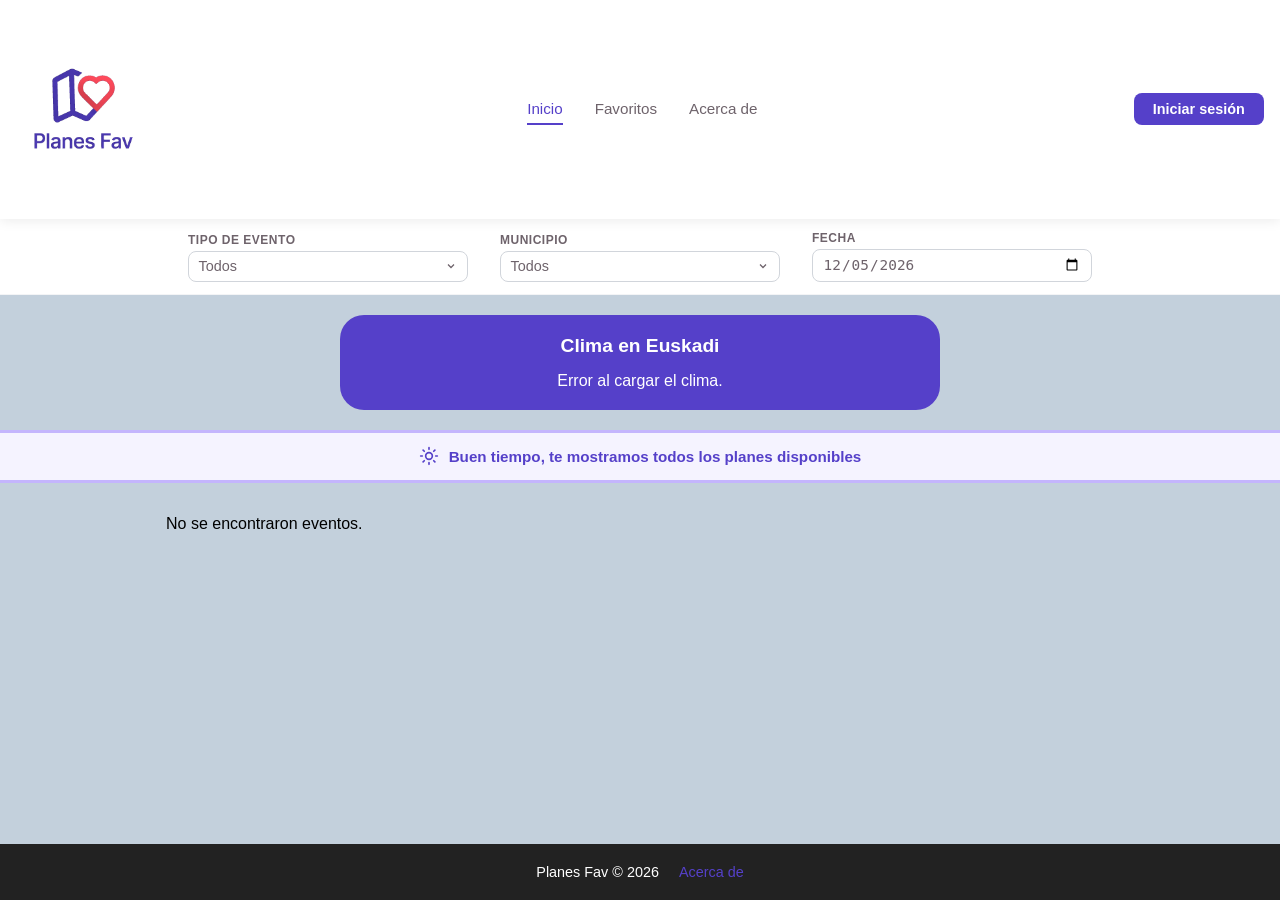
==== commit c3c03168: "Arreglar algunas cositas para que funcione mejor la app" ====
--- a/index.html
+++ b/index.html
@@ -5,7 +5,7 @@
   <meta charset="UTF-8">
   <meta name="viewport" content="width=device-width, initial-scale=1.0">
   <title>Home</title>
-  
+
   <link rel="icon" type="image/x-icon" href="./assets/favicon.ico">
   <link rel="stylesheet" href="src/css/styles.css">
   <link rel="stylesheet" href="src/css/nav.css">
@@ -34,7 +34,7 @@
 
   <section id="weather" class="weather-section">
     <div class="weather-card">
-      <h2>Clima en Euskadi</h2>
+      <h2></h2>
       <div id="weather-info" class="weather-content">
         <p>Cargando clima...</p>
       </div>
--- a/src/css/index.css
+++ b/src/css/index.css
@@ -17,7 +17,8 @@
     display: flex;
     flex-direction: row;
     flex-wrap: wrap;
-    gap: 0.75rem;
+    justify-content: center;
+    gap: 2rem;
     align-items: flex-end;
     padding: 0.75rem 1.5rem;
     background: var(--bg-card);
@@ -132,6 +133,7 @@
     .filter-bar {
         flex-direction: column;
         padding: 0.75rem 1rem;
+        gap: 0.75rem;
     }
 
     .filter-label {
--- a/src/css/card.css
+++ b/src/css/card.css
@@ -5,7 +5,7 @@
     border-radius: 20px;
     overflow: hidden;
     box-shadow: 0 10px 25px rgba(0, 0, 0, 0.1);
-    margin: 0;
+    margin: 15px 0;
     font-family: sans-serif;
     transition: 0.2s;
 }
@@ -17,7 +17,7 @@
 
 .card-header {
     position: relative;
-    height: 280px; 
+    height: 280px;
 }
 
 .card-img {
@@ -90,7 +90,7 @@
     line-height: 1.3;
     display: -webkit-box;
     -webkit-line-clamp: 2;
-    line-clamp: 2; 
+    line-clamp: 2;
     -webkit-box-orient: vertical;
     overflow: hidden;
 }
@@ -157,7 +157,7 @@
     align-items: center;
     border-top: 1px solid var(--text-light);
     padding-top: 15px;
-    position: relative; 
+    position: relative;
 }
 
 .price-tag {
@@ -175,7 +175,7 @@
     font-weight: bold;
     font-size: 0.9rem;
     transition: 0.2s;
-    display: inline-block; 
+    display: inline-block;
 }
 
 .btn-buy:hover {
@@ -202,6 +202,7 @@
 }
 
 @media (max-width: 600px) {
+
     #view-container,
     .cards-container {
         grid-template-columns: 1fr;
@@ -214,11 +215,11 @@
     }
 
     .card:hover {
-        transform: none; 
+        transform: none;
     }
 
     .card-header {
-        height: 200px; 
+        height: 200px;
     }
 
     .card-title {
